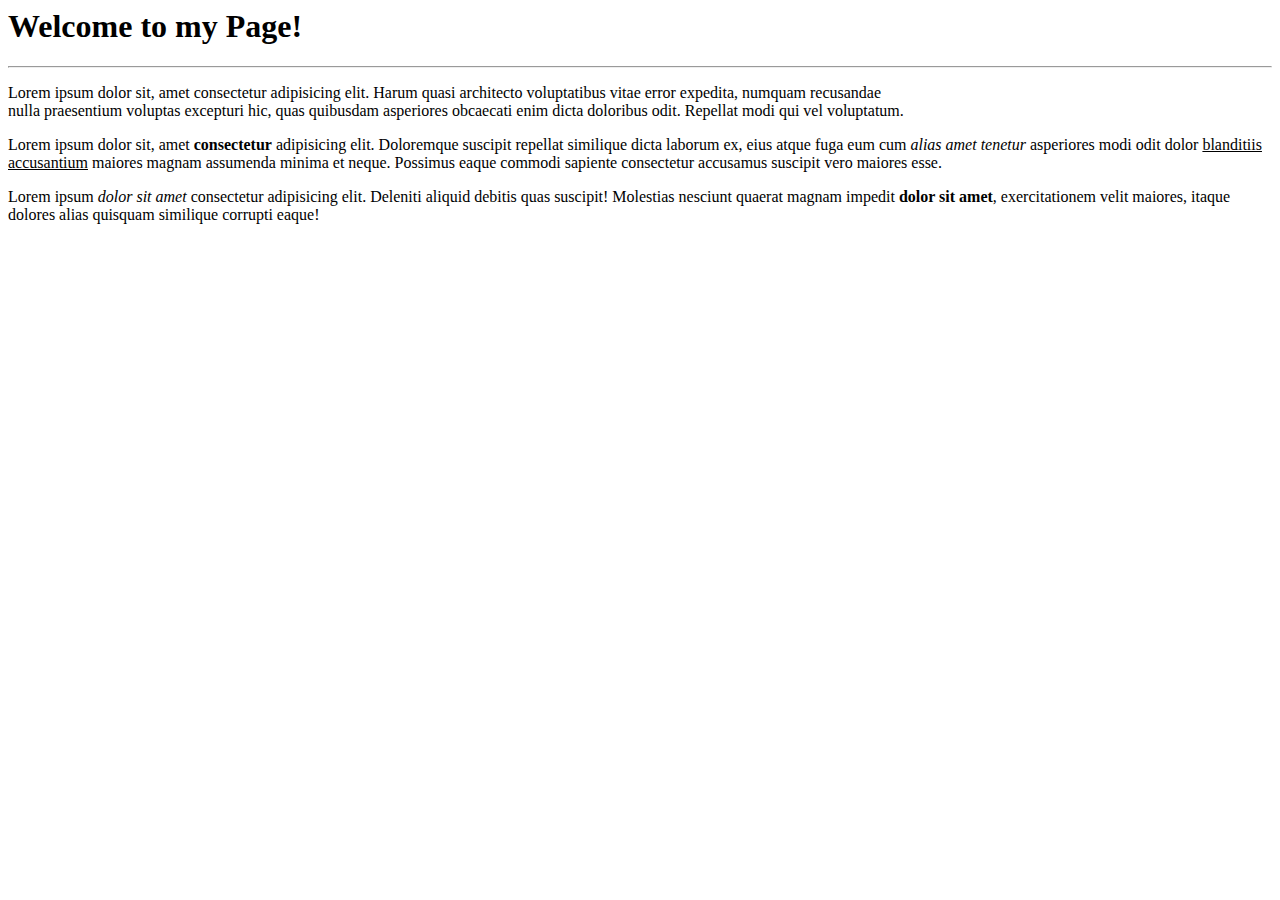
==== index.html @ 3ca3f4cf "Day 1 : Inline & Block Level Elements" ====
<!-- Hyper Text Markup Language -> Its not a programming lang. -->

<!-- Tag - <> / </> -> Opening or Closing
HTML Element -> Opening + Closing - Head Element -->

<html>
    <!-- Meta - Data related to the documnet -->
    <head>
        <title>My document</title>
    </head>
    <body>
        <!-- Main Content -->

        <!-- HTML ELEMENTS -->
        <!-- Block Level Element / Inline Element -->

        <!-- Heading Elements -->
        <h1>Welcome to my Page!</h1>
        <hr />

        <!-- <h2>Heading - 2</h2>
        <h3>Heading - 3</h3>
        <h4>Heading - 4</h4>
        <h5>Heading - 5</h5>
        <h6>Heading - 6</h6> -->

        <!-- Paragraphs -->
        <p>Lorem ipsum dolor sit, amet consectetur adipisicing elit. Harum quasi architecto voluptatibus vitae error expedita, numquam recusandae <br /> nulla praesentium voluptas excepturi hic, quas quibusdam asperiores obcaecati enim dicta doloribus odit. Repellat modi qui vel voluptatum.</p>

        <p>Lorem ipsum dolor sit, amet <b>consectetur</b> adipisicing elit. Doloremque suscipit repellat similique dicta laborum ex, eius atque fuga eum cum <i>alias amet tenetur</i> asperiores modi odit dolor <u>blanditiis accusantium</u> maiores magnam assumenda minima et neque. Possimus eaque commodi sapiente consectetur accusamus suscipit vero maiores esse.</p>

        <!-- EMPHASISE TAGS -->
        <p>Lorem ipsum <em>dolor sit amet</em> consectetur adipisicing elit. Deleniti aliquid debitis quas suscipit! Molestias nesciunt quaerat magnam impedit <strong>dolor sit amet</strong>, exercitationem velit maiores, itaque dolores alias quisquam similique corrupti eaque!</p>

    </body>
</html>
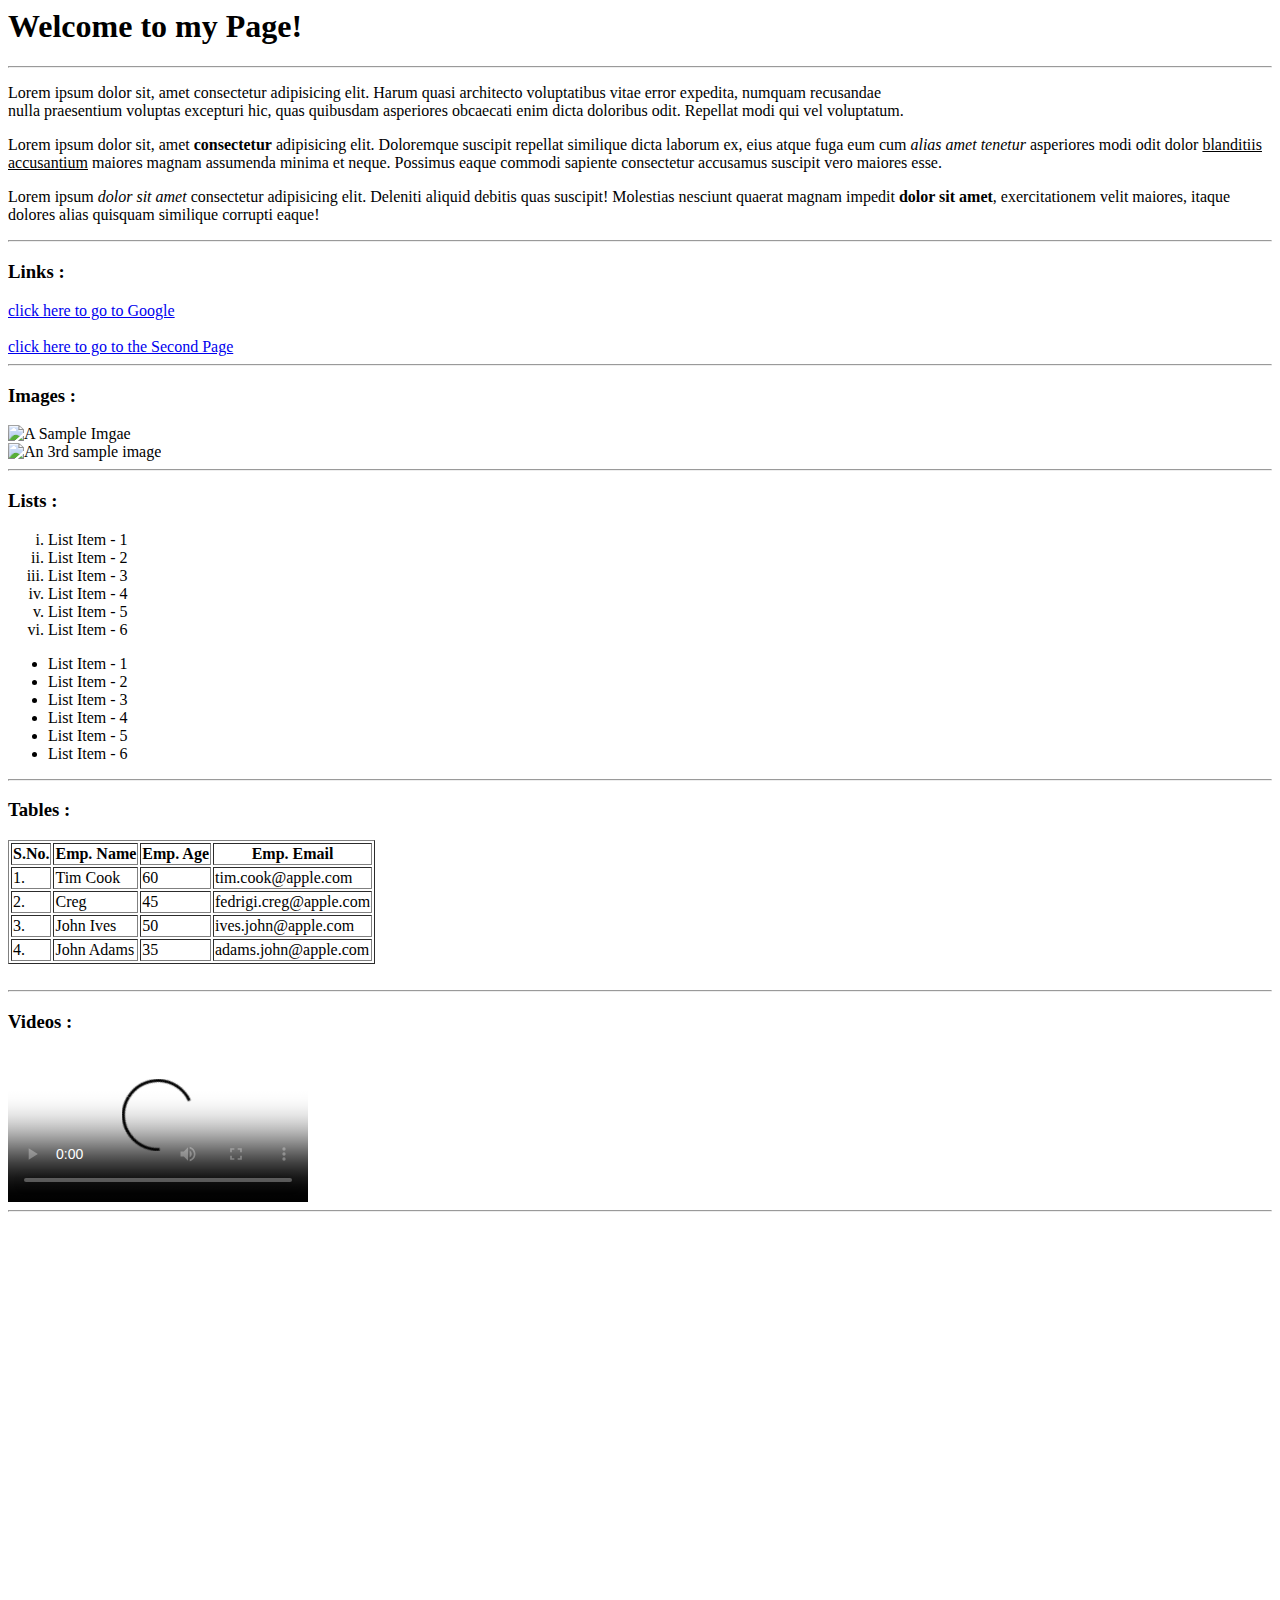
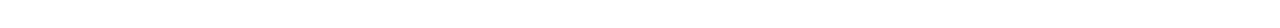
==== commit a97adbc0: "Day - 2: Images, Links, Tables, Lists, Videos" ====
--- a/index.html
+++ b/index.html
@@ -32,5 +32,109 @@
         <!-- EMPHASISE TAGS -->
         <p>Lorem ipsum <em>dolor sit amet</em> consectetur adipisicing elit. Deleniti aliquid debitis quas suscipit! Molestias nesciunt quaerat magnam impedit <strong>dolor sit amet</strong>, exercitationem velit maiores, itaque dolores alias quisquam similique corrupti eaque!</p>
 
+        <hr>
+
+        <!-- LINKS -->
+
+        <!-- Absolute Link -->
+        <h3>Links : </h3>
+        <a href="https://www.google.com" target="_blank">click here to go to Google</a> <br> <br>
+
+        <!-- Relative Link -->
+        <a href="/second.html">click here to go to the Second Page</a>
+
+        <!-- Root-Relative Link - Link which navigates you to home page -->
+
+        <hr>
+
+        <!-- Images -->
+        <h3>Images : </h3>
+
+        <img src="/images/images1.jpeg" alt="A Sample Imgae" /> <br>
+        <!-- <img src="/images/x-t30_sample-images03.jpg" alt="Another Sample Image"> -->
+
+        <img src="https://encrypted-tbn0.gstatic.com/images?q=tbn:ANd9GcSBCH4d5d82kjY6-4ml9J9rpQ2w9sr1T8NlVA&usqp=CAU" alt="An 3rd sample image">
+
+        <hr>
+
+        <!-- LISTS -->
+        <h3>Lists : </h3>
+
+        <!-- Ordered Lists -->
+        <ol type="i">
+            <li>List Item - 1</li>
+            <li>List Item - 2</li>
+            <li>List Item - 3</li>
+            <li>List Item - 4</li>
+            <li>List Item - 5</li>
+            <li>List Item - 6</li>
+        </ol>
+
+        <!-- Un-Ordered Lists -->
+        <ul>
+            <li>List Item - 1</li>
+            <li>List Item - 2</li>
+            <li>List Item - 3</li>
+            <li>List Item - 4</li>
+            <li>List Item - 5</li>
+            <li>List Item - 6</li>
+        </ul>
+
+
+        <hr>
+
+        <!-- TABLES -->
+        <h3>Tables : </h3>
+        <table border="1">
+
+            <thead>
+                <th>S.No.</th>
+                <th>Emp. Name</th>
+                <th>Emp. Age</th>
+                <th>Emp. Email</th>
+            </thead>
+
+            <tbody>
+                <tr>
+                    <td>1.</td>
+                    <td>Tim Cook</td>
+                    <td>60</td>
+                    <td>tim.cook@apple.com</td>
+                </tr>
+
+                <tr>
+                    <td>2.</td>
+                    <td>Creg</td>
+                    <td>45</td>
+                    <td>fedrigi.creg@apple.com</td>
+                </tr>
+
+                <tr>
+                    <td>3.</td>
+                    <td>John Ives</td>
+                    <td>50</td>
+                    <td>ives.john@apple.com</td>
+                </tr>
+
+                <tr>
+                    <td>4.</td>
+                    <td>John Adams</td>
+                    <td>35</td>
+                    <td>adams.john@apple.com</td>
+                </tr>
+            </tbody>
+        </table>
+
+        <br>
+
+        <hr>
+
+        <h3>Videos : </h3>
+
+        <video src="./videos/007 The Course Structure.mp4" poster="https://angular.io/assets/images/logos/angularjs/AngularJS-Shield.svg" controls></video>
+
+        <hr>
+
+        <div style="height: 400px;"></div>
     </body>
 </html>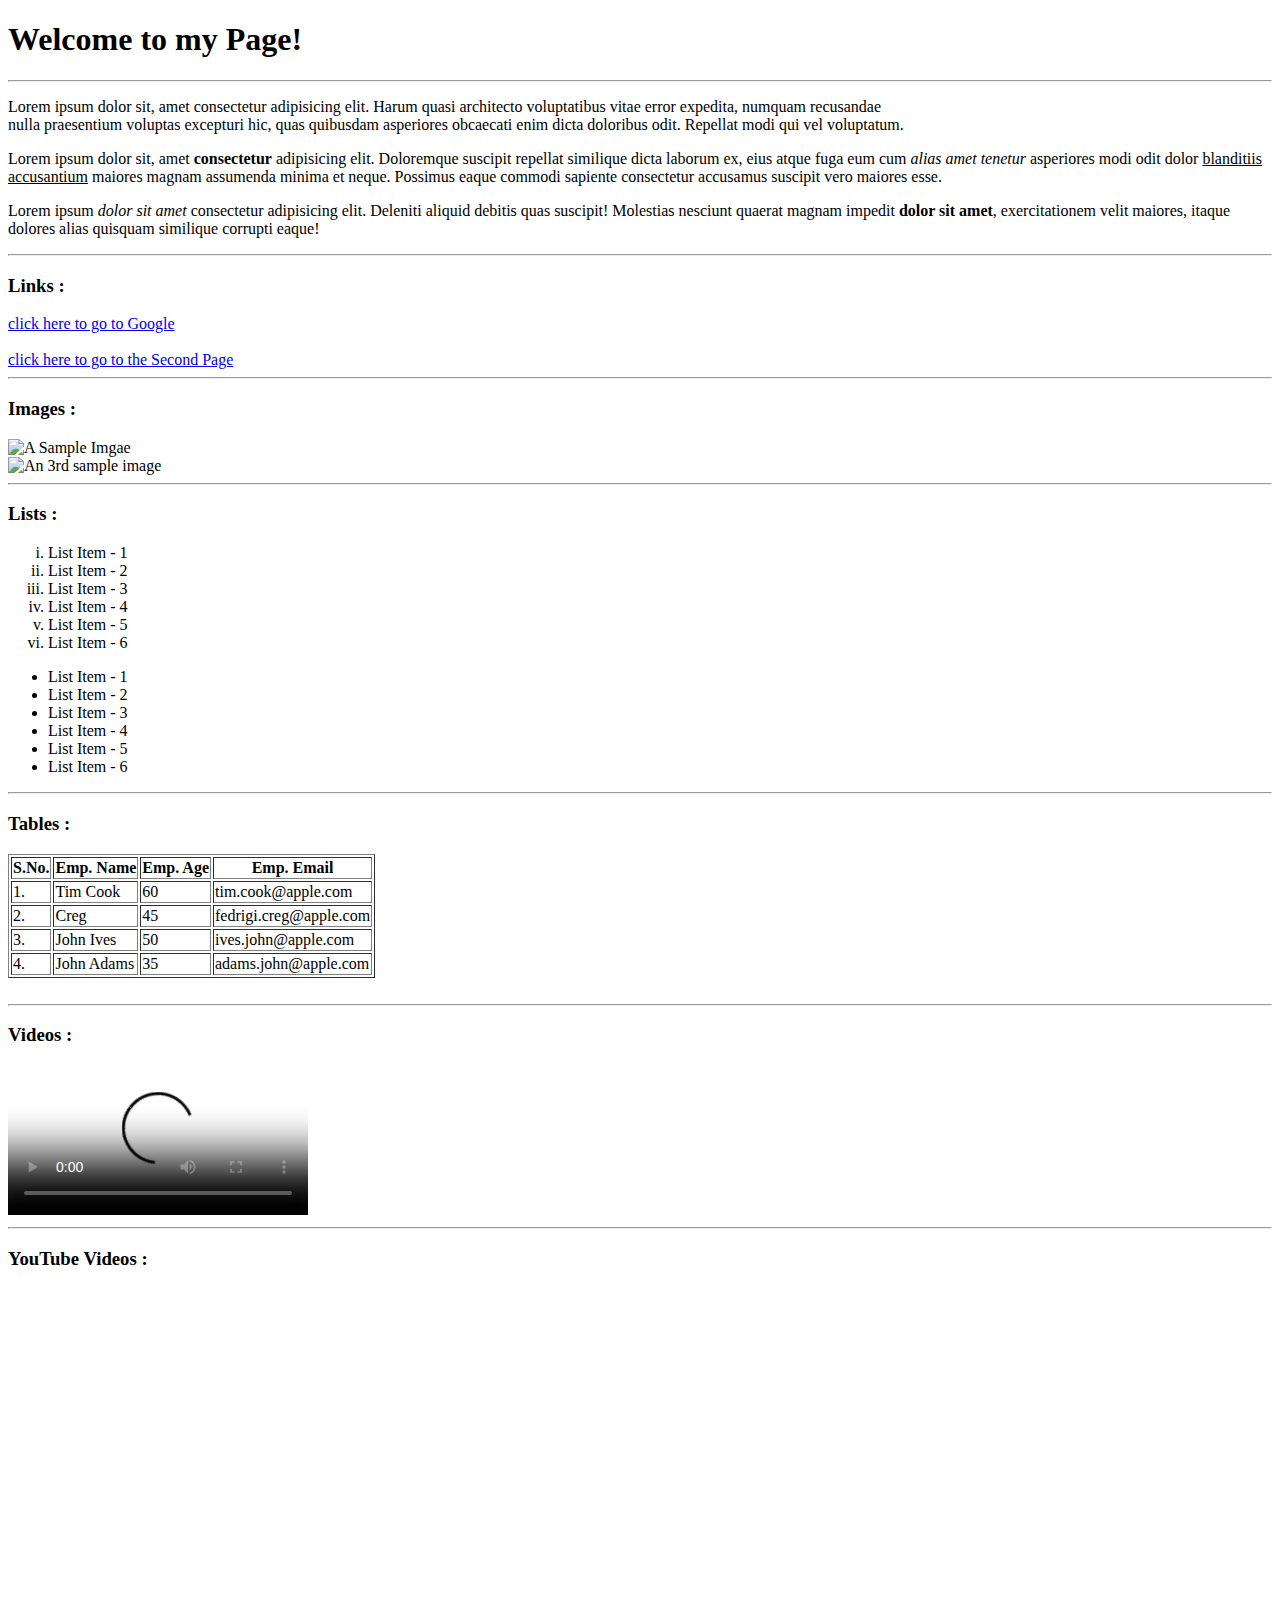
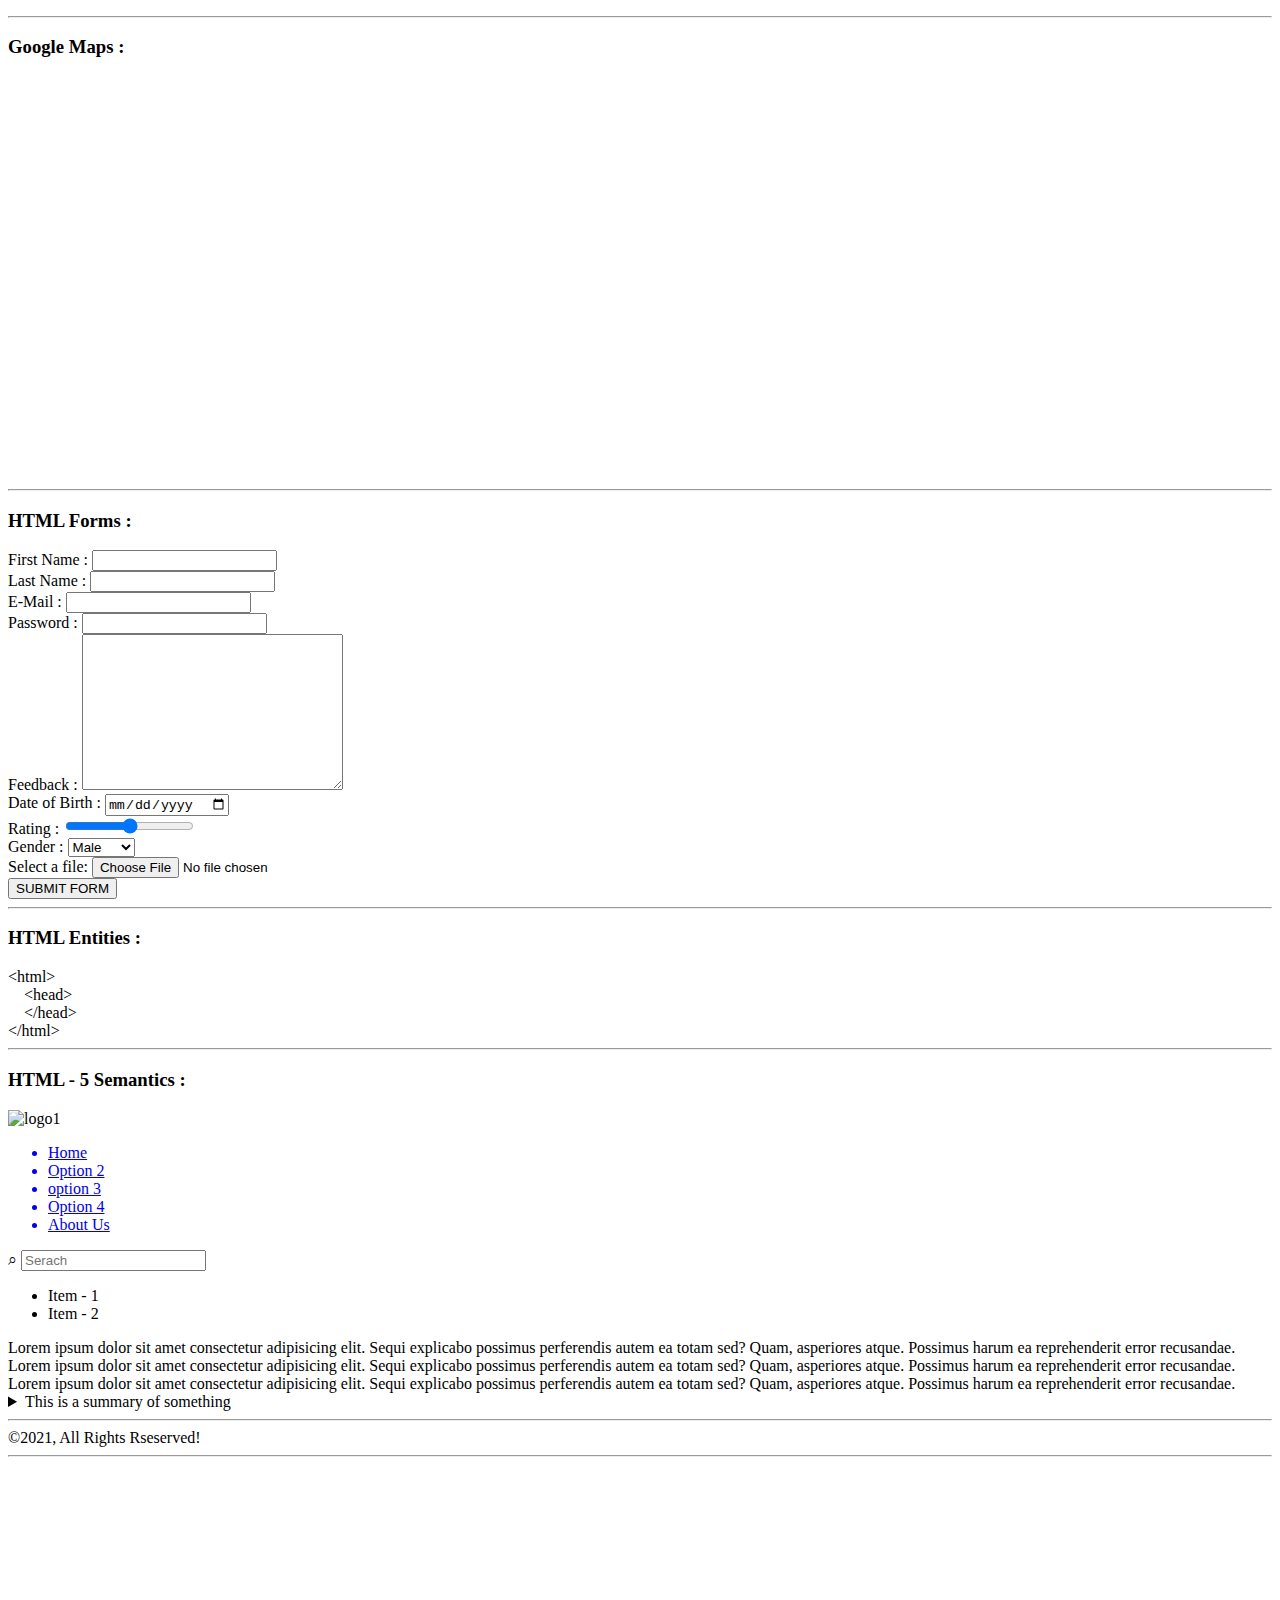
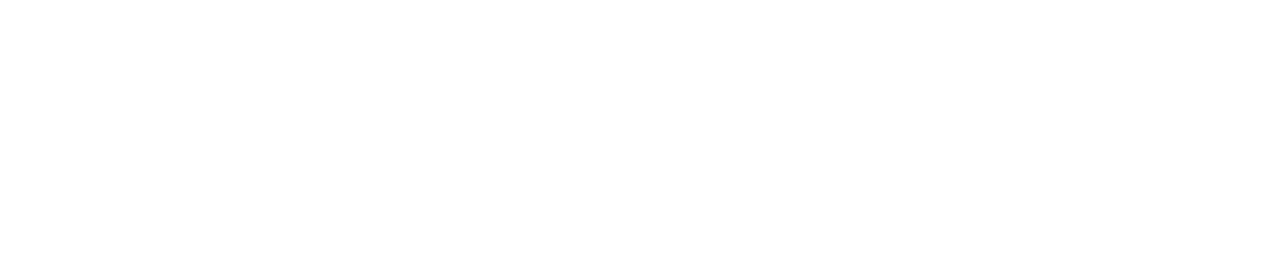
==== commit 8ff48703: "iFrames, HTML Forms, HTML Entities & HTML 5 Semantics" ====
--- a/index.html
+++ b/index.html
@@ -2,10 +2,11 @@
 
 <!-- Tag - <> / </> -> Opening or Closing
 HTML Element -> Opening + Closing - Head Element -->
-
+<!DOCTYPE html>
 <html>
     <!-- Meta - Data related to the documnet -->
     <head>
+        <meta charset="UTF-8">
         <title>My document</title>
     </head>
     <body>
@@ -135,6 +136,129 @@
 
         <hr>
 
+        <!-- iFrames -->
+        <h3>YouTube Videos : </h3>
+        <iframe width="560" height="315" src="https://www.youtube.com/embed/TpqDwlfPmD4" title="YouTube video player" frameborder="0" allow="accelerometer; autoplay; clipboard-write; encrypted-media; gyroscope; picture-in-picture" allowfullscreen></iframe>
+
+        <hr>
+
+        <h3>Google Maps : </h3>
+        <iframe src="https://www.google.com/maps/embed?pb=!1m18!1m12!1m3!1d5225.471045893628!2d-122.00789717157548!3d37.333747188932485!2m3!1f0!2f0!3f0!3m2!1i1024!2i768!4f13.1!3m3!1m2!1s0x808fb596e9e188fd%3A0x3b0d8391510688f0!2sApple%20Park!5e0!3m2!1sen!2sin!4v1625061234728!5m2!1sen!2sin" width="800" height="400" style="border:0;" allowfullscreen="" loading="lazy"></iframe>
+
+        <hr>
+
+        <h3>HTML Forms : </h3>
+
+        <!-- Containers in HTML -> Inline element dont float/spill in the document - DIVISONS <div> -->
+
+        <form action="fake-server.js">
+            <div>
+                <label for="fName">First Name : </label>
+                <input type="text" />
+            </div> 
+
+            <div>
+                <label for="lName">Last Name : </label>
+                <input type="text" />
+            </div>
+
+            <!-- Email : username@hostname.com -->
+            <div>
+                <label for="email">E-Mail : </label>
+                <input type="email" />
+            </div>
+
+            <div>
+                <label for="password">Password : </label>
+                <input type="password" />
+            </div>
+
+            <div>
+                <label for="feedback">Feedback : </label>
+                <textarea name="" id="" cols="30" rows="10"></textarea>
+            </div>
+
+            <div>
+                <label for="dob">Date of Birth : </label>
+                <input type="date" />
+            </div>
+
+            <div>
+                <label for="rating">Rating : </label>
+                <input type="range">
+            </div>
+
+            <div>
+                <label for="gender">Gender : </label>
+                <select>
+                    <option value="male">Male</option>
+                    <option value="female">Female</option>
+                    <option value="others">Others</option>
+                </select>
+            </div>
+
+            <div>
+                <label for="document">Select a file: </label>
+                <input type="file" />
+            </div>
+
+            <input type="submit" value="SUBMIT FORM">
+        </form>
+
+        <hr>
+
+        <h3>HTML Entities : </h3>
+        &lt;html&gt; <br>
+            &nbsp;&nbsp;&nbsp; &lt;head&gt; <br>
+            &nbsp;&nbsp;&nbsp; &lt;/head&gt; <br>
+        &lt;/html&gt;
+
+        <hr>
+
+        <!-- HTML 5 SEMANTICS -->
+        <h3>HTML - 5 Semantics : </h3>
+
+        <header>
+            <img src="/images/x-t30_sample-images04.jpg" alt="logo1">
+            <nav>
+                <ul>
+                    <a href="#"><li>Home</li></a>
+                    <a href="#"><li>Option 2</li></a>
+                    <a href="#"><li>option 3</li></a>
+                    <a href="#"><li>Option 4</li></a>
+                    <a href="#"><li>About Us</li></a>
+                </ul>
+            </nav>
+            &telrec; <input type="text" placeholder="Serach">
+        </header>
+
+        <main>
+            <aside>
+                <ul>
+                    <li>Item - 1</li>
+                    <li>Item - 2</li>
+                </ul>
+            </aside>
+
+            <section>
+                <article>Lorem ipsum dolor sit amet consectetur adipisicing elit. Sequi explicabo possimus perferendis autem ea totam sed? Quam, asperiores atque. Possimus harum ea reprehenderit error recusandae.</article>
+
+                <article>Lorem ipsum dolor sit amet consectetur adipisicing elit. Sequi explicabo possimus perferendis autem ea totam sed? Quam, asperiores atque. Possimus harum ea reprehenderit error recusandae.</article>
+
+                <article>Lorem ipsum dolor sit amet consectetur adipisicing elit. Sequi explicabo possimus perferendis autem ea totam sed? Quam, asperiores atque. Possimus harum ea reprehenderit error recusandae.</article>
+
+                <details>
+                    <summary>This is a summary of something</summary>
+                    Lorem ipsum dolor, sit amet consectetur adipisicing elit. Eveniet deleniti unde excepturi nemo, illum explicabo eos, reprehenderit blanditiis quae quis nesciunt aspernatur dolor nam veritatis magni fugit itaque sequi pariatur nulla labore voluptatibus voluptates placeat. Sint quo nesciunt est reiciendis.
+                </details>
+            </section>
+        </main>
+
+        <hr>
+            <footer>
+                &copy;2021, All Rights Rseserved!
+            </footer>
+        <hr>
         <div style="height: 400px;"></div>
     </body>
 </html>